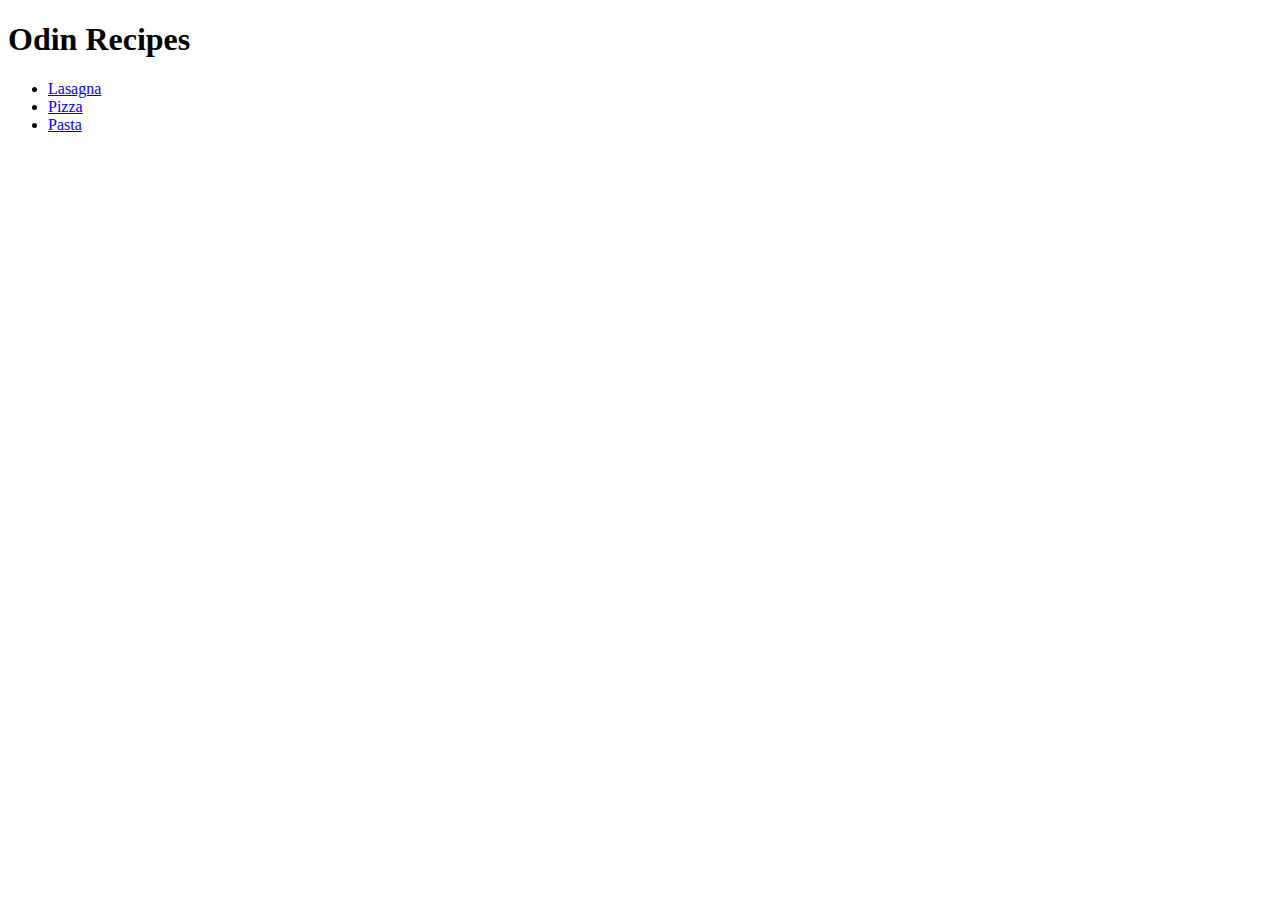
==== index.html @ 7a210a2a "Adding first html files with the recipes" ====
<!DOCTYPE html>
<html lang="en">
<head>
    <meta charset="UTF-8">
    <meta name="viewport" content="width=device-width, initial-scale=1.0">
    <title>Odin Recipes</title>
</head>
<body>
    <h1>Odin Recipes</h1>

    <ul>
        <li><a href="./recipes/lasagna.html">Lasagna</a></li>
        <li><a href="./recipes/pizza.html">Pizza</a></li>
        <li><a href="./recipes/pasta.html">Pasta</a></li>
    </ul>
    
</body>
</html>
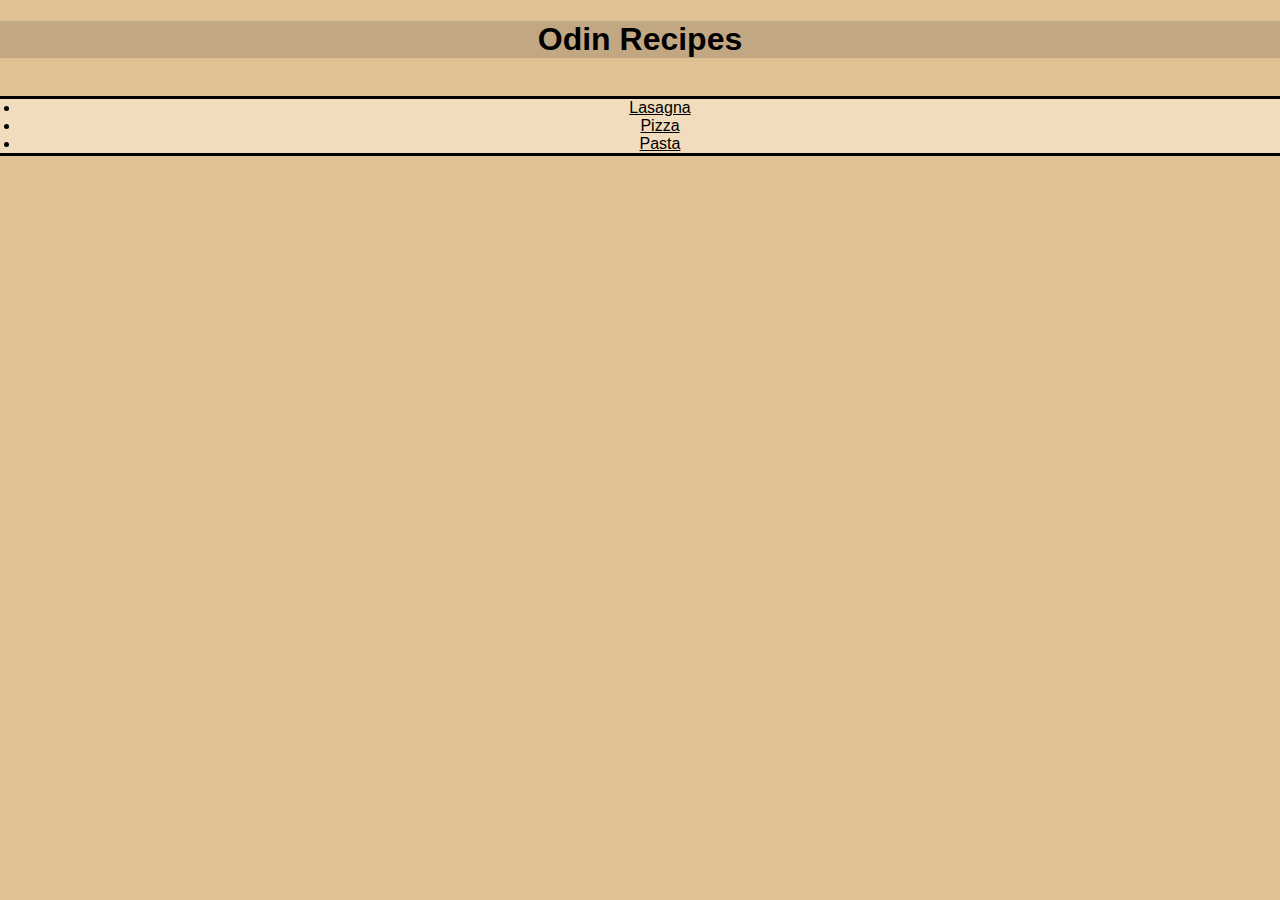
==== commit c908f994: "added basic styling" ====
--- a/index.html
+++ b/index.html
@@ -4,14 +4,15 @@
     <meta charset="UTF-8">
     <meta name="viewport" content="width=device-width, initial-scale=1.0">
     <title>Odin Recipes</title>
+    <link rel="stylesheet" href="./style.css">
 </head>
 <body>
-    <h1>Odin Recipes</h1>
+    <h1 class="page-header">Odin Recipes</h1>
 
-    <ul>
-        <li><a href="./recipes/lasagna.html">Lasagna</a></li>
-        <li><a href="./recipes/pizza.html">Pizza</a></li>
-        <li><a href="./recipes/pasta.html">Pasta</a></li>
+    <ul class="recipes-list">
+        <li><a class="list-item" href="./recipes/lasagna.html">Lasagna</a></li>
+        <li><a class="list-item" href="./recipes/pizza.html">Pizza</a></li>
+        <li><a class="list-item" href="./recipes/pasta.html">Pasta</a></li>
     </ul>
     
 </body>
--- a/style.css
+++ b/style.css
@@ -0,0 +1,51 @@
+body {
+    font-family: Verdana, sans-serif;
+    margin: auto;
+    text-align: center;
+    background-color: rgb(223, 193, 147);
+    display: grid;
+    place-items: center;
+}
+
+.page-header {
+    font-size: 32px;
+    font-weight: bold;
+    background-color: rgb(193, 168, 131);
+    width: 100%;
+}
+
+.recipe-content,
+.ingredients,
+.steps-preparations {
+    background-color: rgb(193, 168, 131);
+    border-style: ridge;
+    border-color: black;
+}
+
+.recipe-desc {
+    font-size: 24px;
+    font-weight: 500;
+}
+
+.recipes-list {
+    background-color: rgb(241, 221, 190);
+    width: 100%;
+    height: auto;
+    border-style: solid;
+    border-color: black;
+    display: block;
+    text-align: center;
+}
+
+.list-item {
+    color: rgb(0, 0, 1);
+}
+
+.list-item:hover {
+    color: rgb(99, 4, 241);
+}
+
+img {
+    width: 300px;
+    height: auto;
+}
